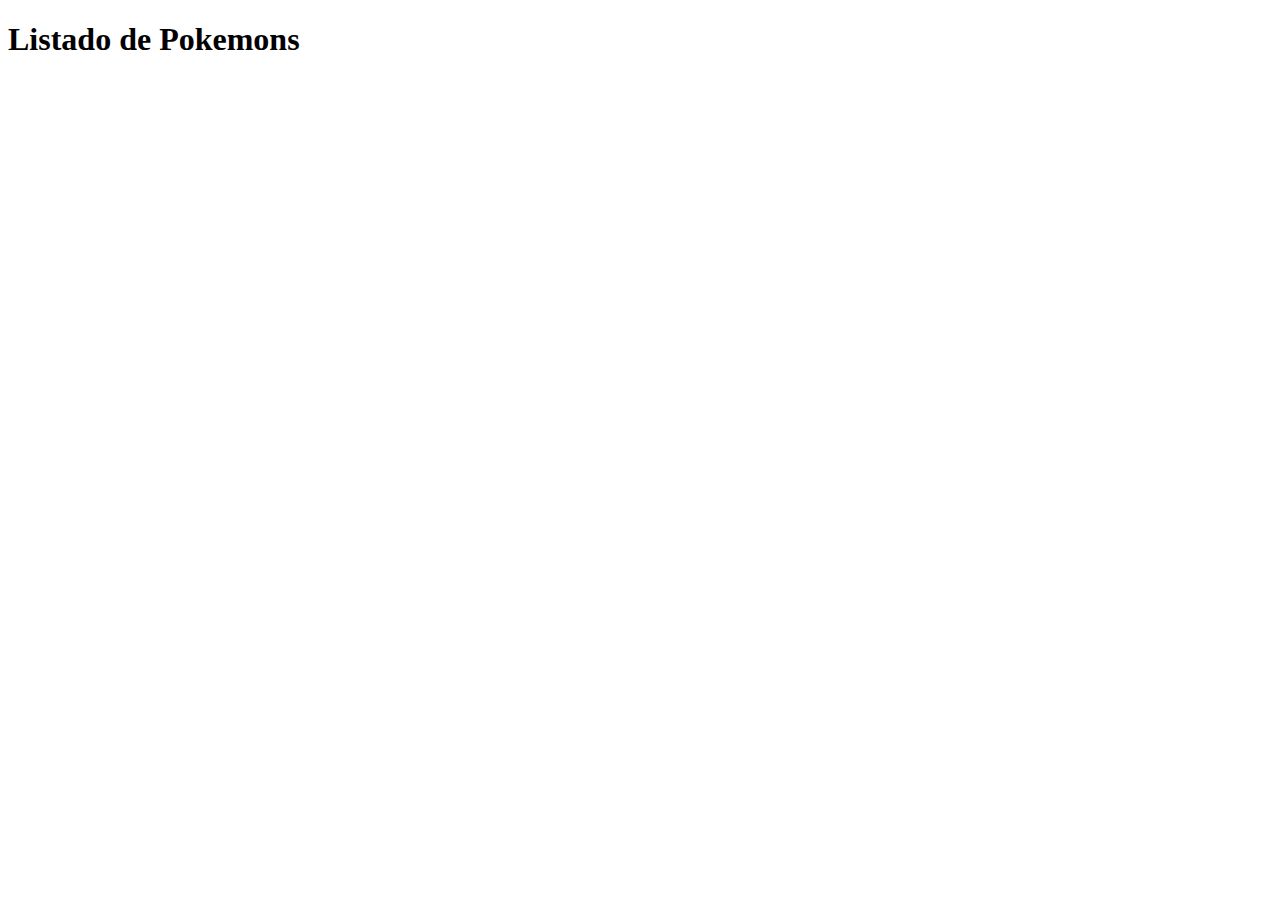
==== pokeapi-ajax.html @ ea4a436a "PokeApi con AJAX" ====
<!DOCTYPE html>
<html lang="en">
<head>
    <meta charset="UTF-8">
    <meta http-equiv="X-UA-Compatible" content="IE=edge">
    <meta name="viewport" content="width=device-width, initial-scale=1.0">
    <title>PokeApi con AJAX</title>
    <link rel="stylesheet" href="/pokeapiAJAX/style.css">
</head>
<body>
    <h1>Listado de Pokemons</h1>
    <div class="link" id="links">
        
    </div>
    <main></main>

    <script src="/pokeapiAJAX/script.js"></script>
</body>
</html>
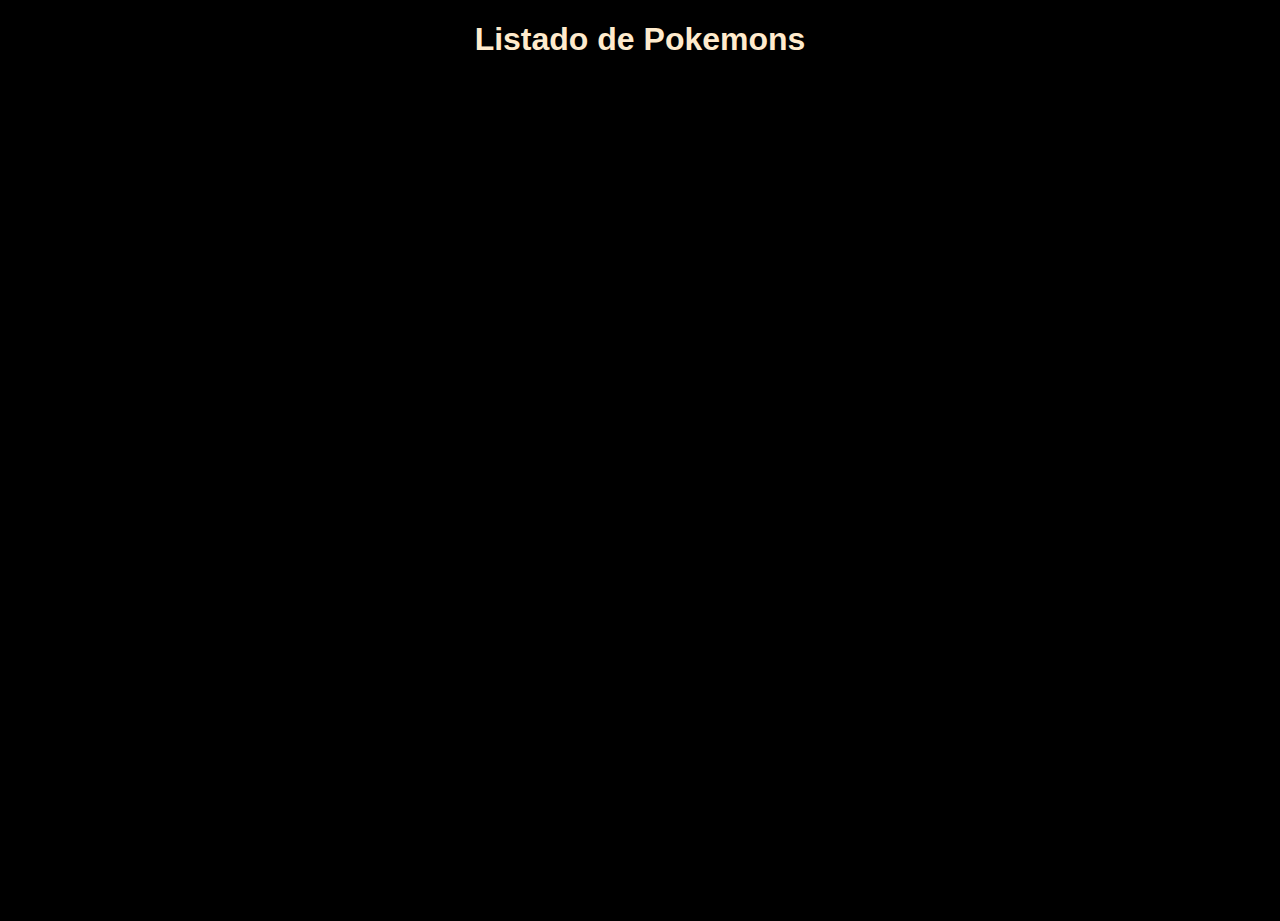
==== commit b7972849: "Update paths" ====
--- a/pokeapi-ajax.html
+++ b/pokeapi-ajax.html
@@ -5,7 +5,7 @@
     <meta http-equiv="X-UA-Compatible" content="IE=edge">
     <meta name="viewport" content="width=device-width, initial-scale=1.0">
     <title>PokeApi con AJAX</title>
-    <link rel="stylesheet" href="/pokeapiAJAX/style.css">
+    <link rel="stylesheet" href="/style.css">
 </head>
 <body>
     <h1>Listado de Pokemons</h1>
@@ -14,6 +14,6 @@
     </div>
     <main></main>
 
-    <script src="/pokeapiAJAX/script.js"></script>
+    <script src="/script.js"></script>
 </body>
-</html>+</html>
--- a/style.css
+++ b/style.css
@@ -0,0 +1,90 @@
+html{
+    box-sizing: border-box;
+    font-family: 'Lucida Sans', 'Lucida Sans Regular', 'Lucida Grande', 'Lucida Sans Unicode', Geneva, Verdana, sans-serif;
+    font-size: 16px;
+}
+
+*,
+*:before,
+*:after{
+    box-sizing: inherit;
+}
+
+body{
+    margin: 0;
+    min-height: 100vh;
+    background-color: black;
+}
+
+h1{
+    color: blanchedalmond;
+    text-align: center;
+}
+
+img{
+   max-width: 100%;
+   height: auto; 
+}
+
+main{
+    display: flex;
+    flex-direction: row;
+    flex-wrap: wrap;
+    justify-content: center;
+}
+
+a {
+    text-decoration: none;
+    display: inline-block;
+    padding: 8px 16px;
+  }
+  
+a:hover {
+    background-color: #ddd;
+    color: black;
+}
+
+.previous {
+    background-color: #f1f1f1;
+    color: black;
+    margin-left: 35px;
+    margin-right: 5px;
+}
+  
+.next {
+    background-color: #4CAF50;
+    color: white;
+}
+  
+.round {
+    border-radius: 50%;
+}
+
+.card{
+    border: 2px solid black; 
+    width: 200px;
+    background-color: yellow;
+    margin: 10px;
+    border-radius: 5px;
+    box-shadow: 0px 0px 12px -1px #000000;
+}
+
+.card>img{
+    width: 100%;
+    border-bottom: 2px solid black;
+}
+
+.card>p{
+    text-align: center;
+    font-size: 20px;
+    margin-top: 8px;
+    color: white;
+}
+
+.link {
+    margin: auto;
+    text-align: center;
+    font-size: 20px;
+    padding: 30px;
+  }
+
